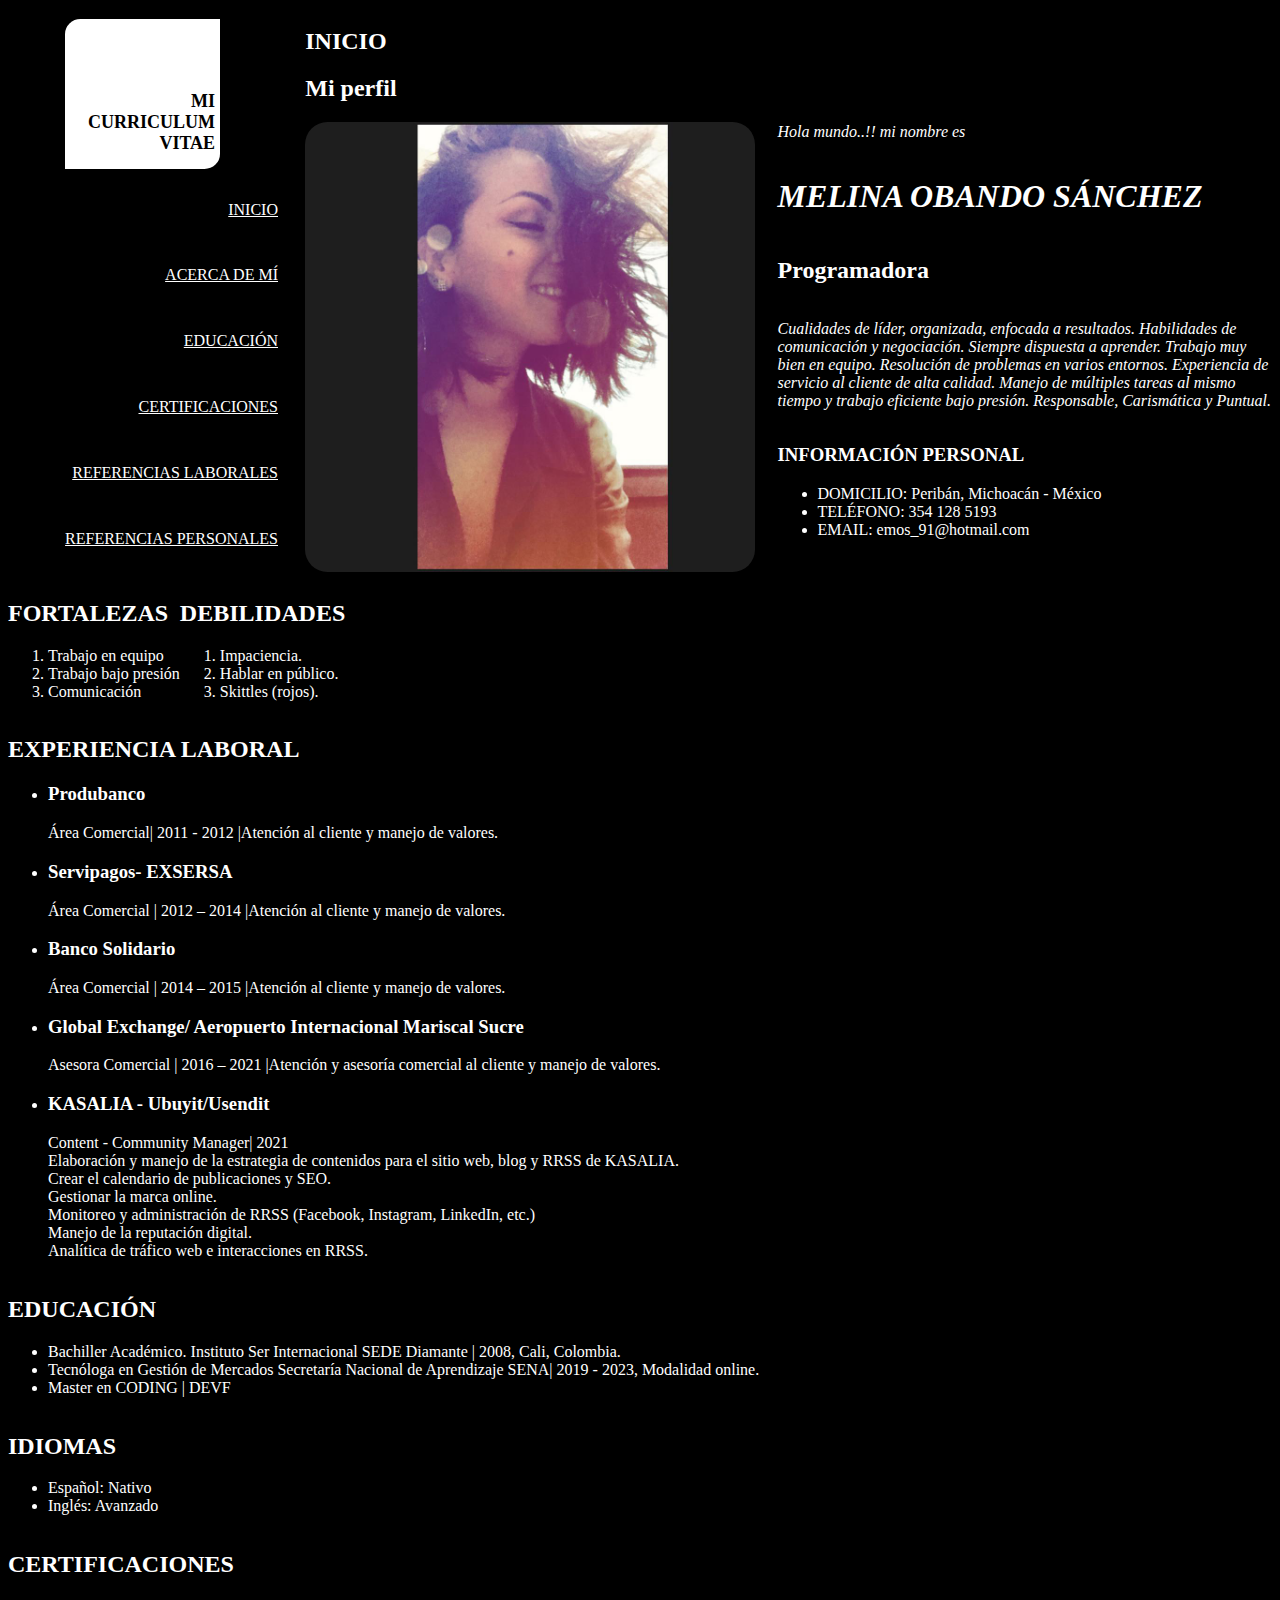
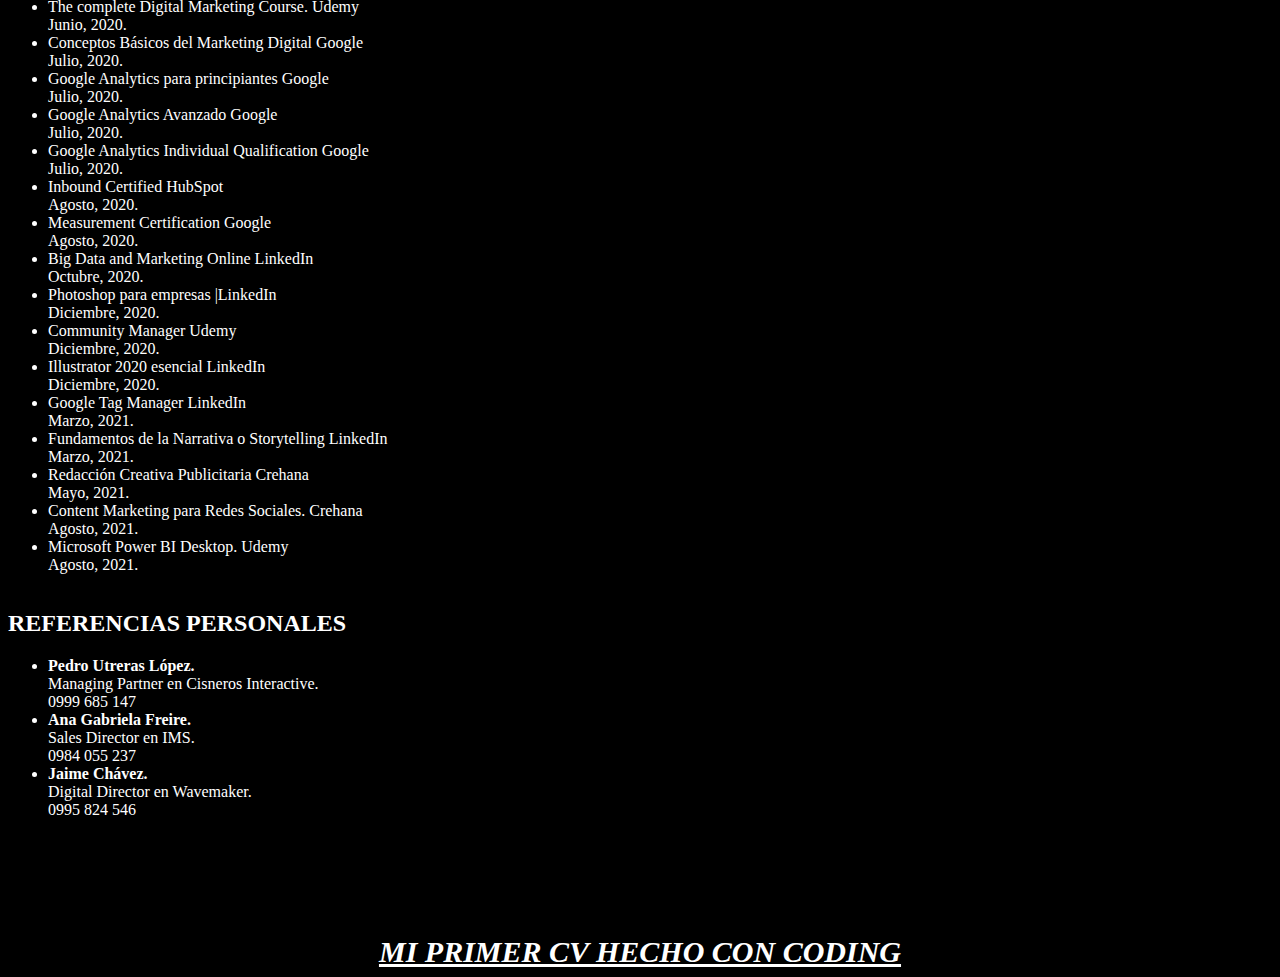
==== CV-MEJORADO.html @ cb88a6b8 "1er commit" ====
<!DOCTYPE html>
<html lang="en">

<head>
    <meta charset="UTF-8">
    <meta http-equiv="X-UA-Compatible" content="IE=edge">
    <meta name="viewport" content="width=device-width, initial-scale=1.0">
    <link rel="stylesheet" href="CV-MEJORADO.css">
    <title> MY RESUME</title>
</head>

<body>
    <!--1er container-->
    <section class="containerPadre">
        <div class="container1">
            <div class="home">
                <div class="titulo">
                    <h2>MI <br>CURRICULUM <br>VITAE</h2>
                </div>
                <div class="inicio">
                    <p><a href="#inicio">INICIO</a></p>
                </div>
                <div class="acercaDeMi">
                    <p><a href="#acercaDeMi">ACERCA DE MÍ</a></p>
                </div>
                <div class="educacion">
                    <p><a href="#educacion">EDUCACIÓN</a></p>
                </div>
                <div class="certificaciones">
                    <p><a href="#certificaciones">CERTIFICACIONES</a></p>
                </div>
                <div class="referenciasLaborales">
                    <p><a href="#referenciasLaborales">REFERENCIAS LABORALES</a></p>
                </div>
                <div class="referenciasPersonales">
                    <p><a href="#referenciasPersonales">REFERENCIAS PERSONALES</a></p>
                </div>
            </div>
            <section id="inicio">
                <div class="inicio">
                    <h2>INICIO</h2>
                    <h2 class="tituloPerfil">Mi perfil</h2>
                    <img class="foto" src="foto-perfil.jpg" alt="Foto de perfil">
                </div>
            </section>
            <section id="acercaDeMi">
                <P class="texto">Hola mundo..!! mi nombre es</P>
                <h1 class="nombre">MELINA OBANDO SÁNCHEZ</h1>
                <h2 class="tituloProfesional">Programadora</h2>
                <p class="texto">Cualidades de líder, organizada, enfocada a resultados. Habilidades de comunicación y
                    negociación. Siempre dispuesta a aprender. Trabajo muy bien en equipo. Resolución de problemas en
                    varios
                    entornos. Experiencia de servicio al cliente de alta calidad. Manejo de múltiples tareas al mismo
                    tiempo
                    y
                    trabajo eficiente bajo presión. Responsable, Carismática y Puntual.</p>

                <div>
                    <h3>INFORMACIÓN PERSONAL</h3>
                    <ul>
                        <li>DOMICILIO: Peribán, Michoacán - México </li>
                        <li>TELÉFONO: 354 128 5193</li>
                        <li>EMAIL: emos_91@hotmail.com</li>
                    </ul>
                </div>
            </section>
        </div>
        <div class="fyd">
            <section>
                <div class="fortalezas">
                    <h2>FORTALEZAS</h2>
                    <ol>
                        <LI>Trabajo en equipo</LI>
                        <li>Trabajo bajo presión</li>
                        <li>Comunicación</li>
                    </ol>
                </div>
            </section>
            <section class="debilidades">
                <H2>DEBILIDADES</H2>
                <ol>
                    <LI>Impaciencia.</LI>
                    <li>Hablar en público.</li>
                    <li>Skittles (rojos).</li>
                </ol>

            </section>
        </div>

        <div id="referenciasLaborales">
            <h2>EXPERIENCIA LABORAL</h2>
            <ul>
                <li>
                    <h3>Produbanco</h3>
                    <p> Área Comercial| 2011 - 2012
                        |Atención al cliente y manejo de valores.</p>
                </li>
                <li>
                    <h3>Servipagos- EXSERSA</h3>
                    <p>Área Comercial | 2012 – 2014
                        |Atención al cliente y manejo de valores.</p>
                </li>
                <li>
                    <h3>Banco Solidario</h3>
                    <p>Área Comercial | 2014 – 2015
                        |Atención al cliente y manejo de valores.</p>
                </li>
                <li>
                    <h3>Global Exchange/ Aeropuerto Internacional Mariscal Sucre</h3>
                    <p>Asesora Comercial | 2016 – 2021
                        |Atención y asesoría comercial al cliente y manejo de valores.</p>
                </li>
                <li>
                    <h3>KASALIA - Ubuyit/Usendit</h3>
                    <p>Content - Community Manager| 2021

                        <br>Elaboración y manejo de la estrategia de contenidos para el sitio web, blog y RRSS de
                        KASALIA.
                        <br>Crear el calendario de publicaciones y SEO.
                        <br> Gestionar la marca online.
                        <br>Monitoreo y administración de RRSS (Facebook, Instagram, LinkedIn, etc.)
                        <br>Manejo de la reputación digital.
                        <br> Analítica de tráfico web e interacciones en RRSS.
                    </p>
                </li>
            </ul>
        </div>

        <div id="educación">
            <h2>EDUCACIÓN</h2>
            <ul>
                <li>Bachiller Académico.
                    Instituto Ser Internacional SEDE Diamante | 2008, Cali, Colombia.
                </li>
                <li>Tecnóloga en Gestión de Mercados
                    Secretaría Nacional de Aprendizaje SENA| 2019 - 2023, Modalidad online.
                </li>

                <li>Master en CODING | DEVF
                </li>

            </ul>

        </div>
        <div class="idiomas">
            <h2>IDIOMAS</h2>
            <ul>
                <li>Español: Nativo</li>
                <li>Inglés: Avanzado</li>
            </ul>
        </div>
        <div id="certificaciones">
            <h2>CERTIFICACIONES</h2>
            <ul>
                <li>
                    The complete Digital Marketing Course.
                    Udemy <br> Junio, 2020.</li>
                <li>Conceptos Básicos del Marketing Digital
                    Google <br> Julio, 2020.</li>
                <li>Google Analytics para principiantes
                    Google <br> Julio, 2020.</li>

                <li>Google Analytics Avanzado
                    Google <br> Julio, 2020.
                </li>
                <li>Google Analytics Individual Qualification
                    Google <br> Julio, 2020.
                </li>
                <li>Inbound Certified
                    HubSpot <br> Agosto, 2020.</li>
                <li>Measurement Certification
                    Google <br> Agosto, 2020.</li>
                <li>Big Data and Marketing Online
                    LinkedIn <br> Octubre, 2020.
                </li>
                <li>Photoshop para empresas |LinkedIn <br> Diciembre, 2020.</li>
                <li>Community Manager
                    Udemy <br> Diciembre, 2020.
                </li>
                <li>Illustrator 2020 esencial
                    LinkedIn <br> Diciembre, 2020.
                </li>
                <li>Google Tag Manager
                    LinkedIn <br> Marzo, 2021.</li>
                <li>Fundamentos de la Narrativa o Storytelling
                    LinkedIn <br> Marzo, 2021.</li>
                <li>Redacción Creativa Publicitaria
                    Crehana <br> Mayo, 2021.
                </li>
                <li>Content Marketing para Redes Sociales.
                    Crehana <br> Agosto, 2021.</li>
                <li>Microsoft Power BI Desktop.
                    Udemy <br> Agosto, 2021.
                </li>
            </ul>
        </div>
        <div id="referenciasPersonales">
            <H2>REFERENCIAS PERSONALES</H2>
            <ul>
                <li><strong>Pedro Utreras López.</strong>
                    <br>Managing Partner en Cisneros Interactive.
                    <br> 0999 685 147
                </li>
                <li><strong>Ana Gabriela Freire.</strong>
                    <br>Sales Director en IMS.
                    <br>0984 055 237
                </li>
                <li><strong>Jaime Chávez.</strong>
                    <br>Digital Director en Wavemaker.
                    <br> 0995 824 546
                </li>
            </ul>
        </div>

        <footer class="footer"> <strong> MI PRIMER CV HECHO CON CODING</strong> </footer>

    </section>
</body>

</html>
---- CV-MEJORADO.css ----
.titulo {
    color: black;
    font-size: 12px;
    font-weight: bolder;
    font-family: 'Times New Roman', Times, serif;
    background-color: white;
    display: grid;
    justify-content: end;
    align-items: last baseline;
    text-align: right;
    width: 150px;
    height: 150px;
    padding-right: 5px;
    padding-left: 0%;
    border-top-left-radius: 10%;
    border-bottom-right-radius: 10%;
    margin-top: 5%;
}

.containerPadre {
    display: grid;
    grid-template-rows: 1fr auto;
}

.home {
    display: grid;
    justify-content: end;
    text-align: right;
    align-items: flex-start;
    width: auto;
    height: auto;
    min-width: 270px;
    padding-right: 5px;
}

.foto {
    width: 450px;
    height: 450px;
    border-radius: 5%;
}

.container1 {
    display: grid;
    grid-template-columns: 1fr 3fr 3fr;
    min-width: 275px 450px 450px ;
}

.perfil {
    display: grid;
    align-items: center;
}

.tituloPerfil {
    display: flex;
    justify-content: left;
}

#inicio {
    display: flex;
    flex-direction: column;
    text-align: left;
    align-items: center;
}

#acercaDeMi {
    display: flex;
    flex-direction: column;
    text-align: left;
    align-items: start;
    min-width: 420px;
    padding-top: 20%;
    margin-bottom: 5%;
}

.nombre {
    font-size: xx-large;
    font-style: italic;
}

body {
    color: white;
    background-color: black;
    }

.footer {
    color:white;
    font-style: italic;
    font-size: 30px;
    text-align: center;
    text-decoration: underline;
    margin-top: 100px;
}
.fyd {
    display: flex;
    flex-direction: row;
}
a{
    color: white;
}
.texto{
    font-family:Georgia, 'Times New Roman', Times, serif;
    font-style: italic;
}
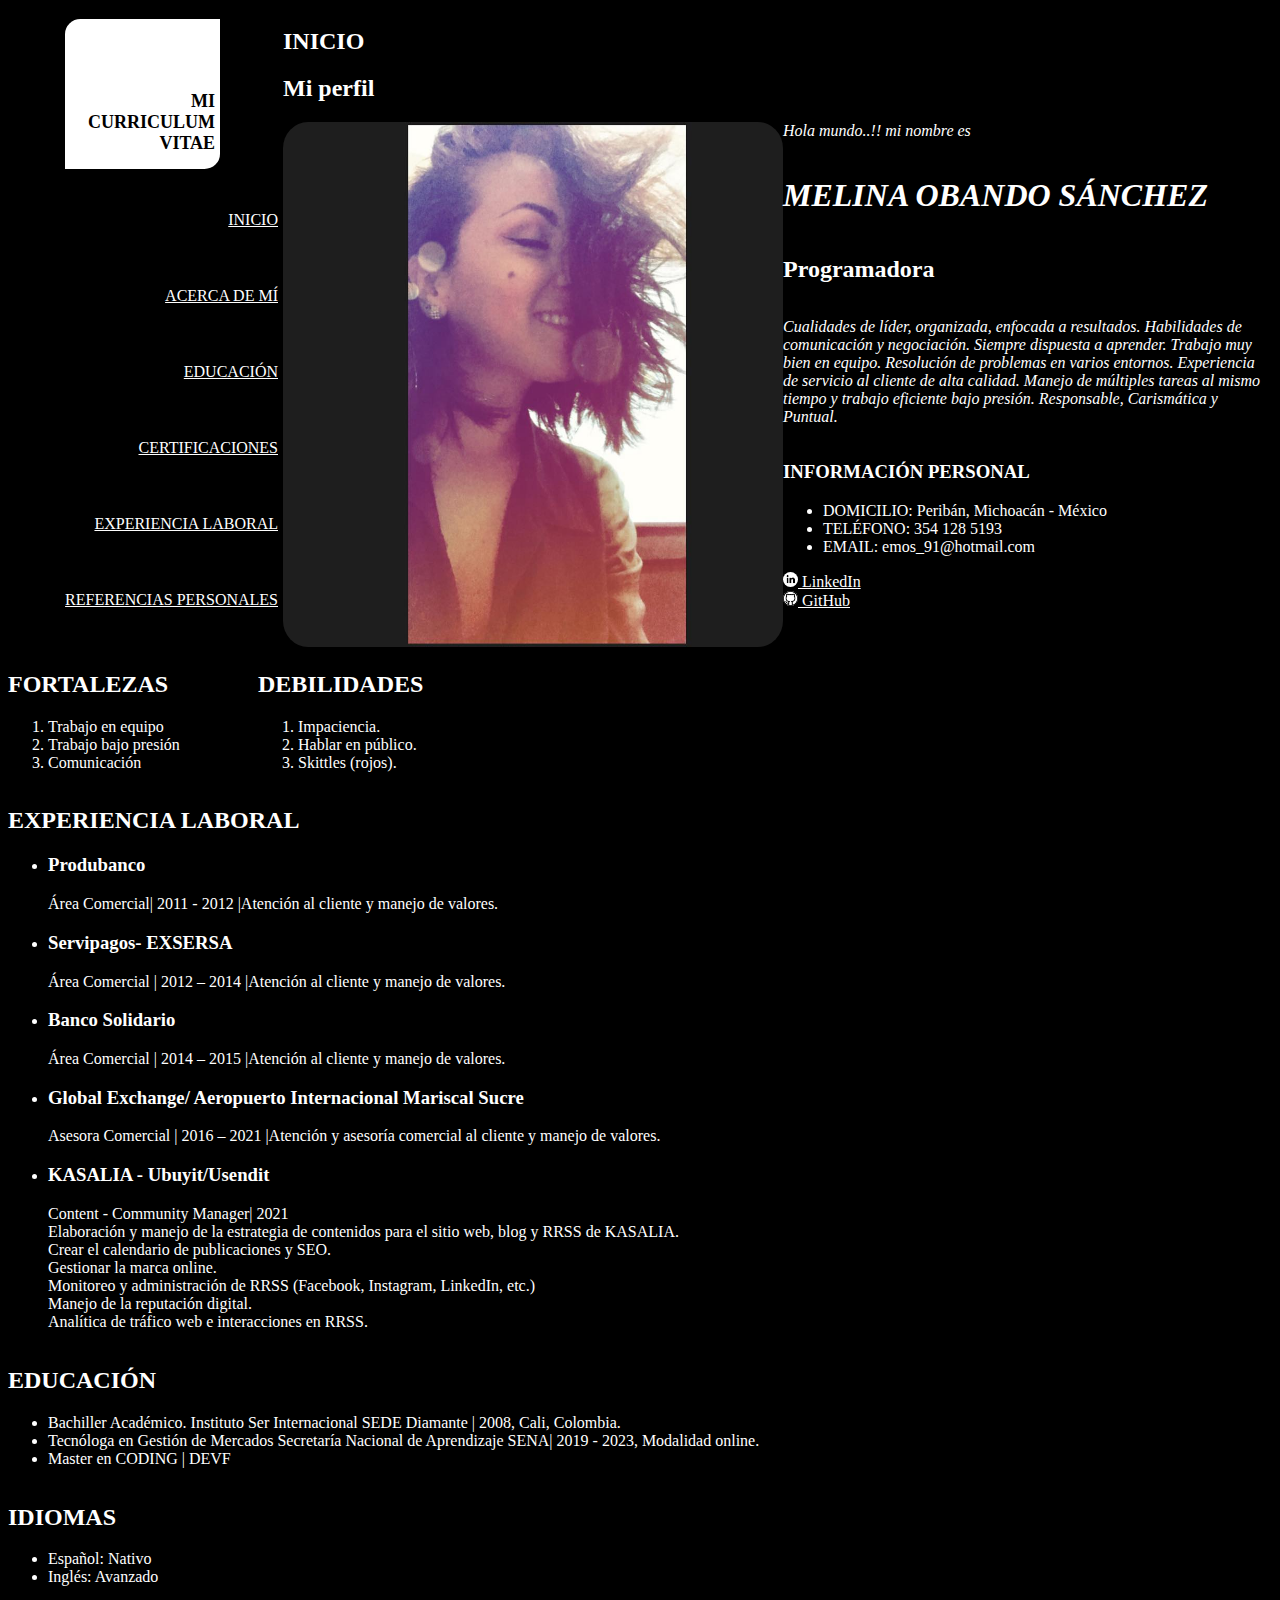
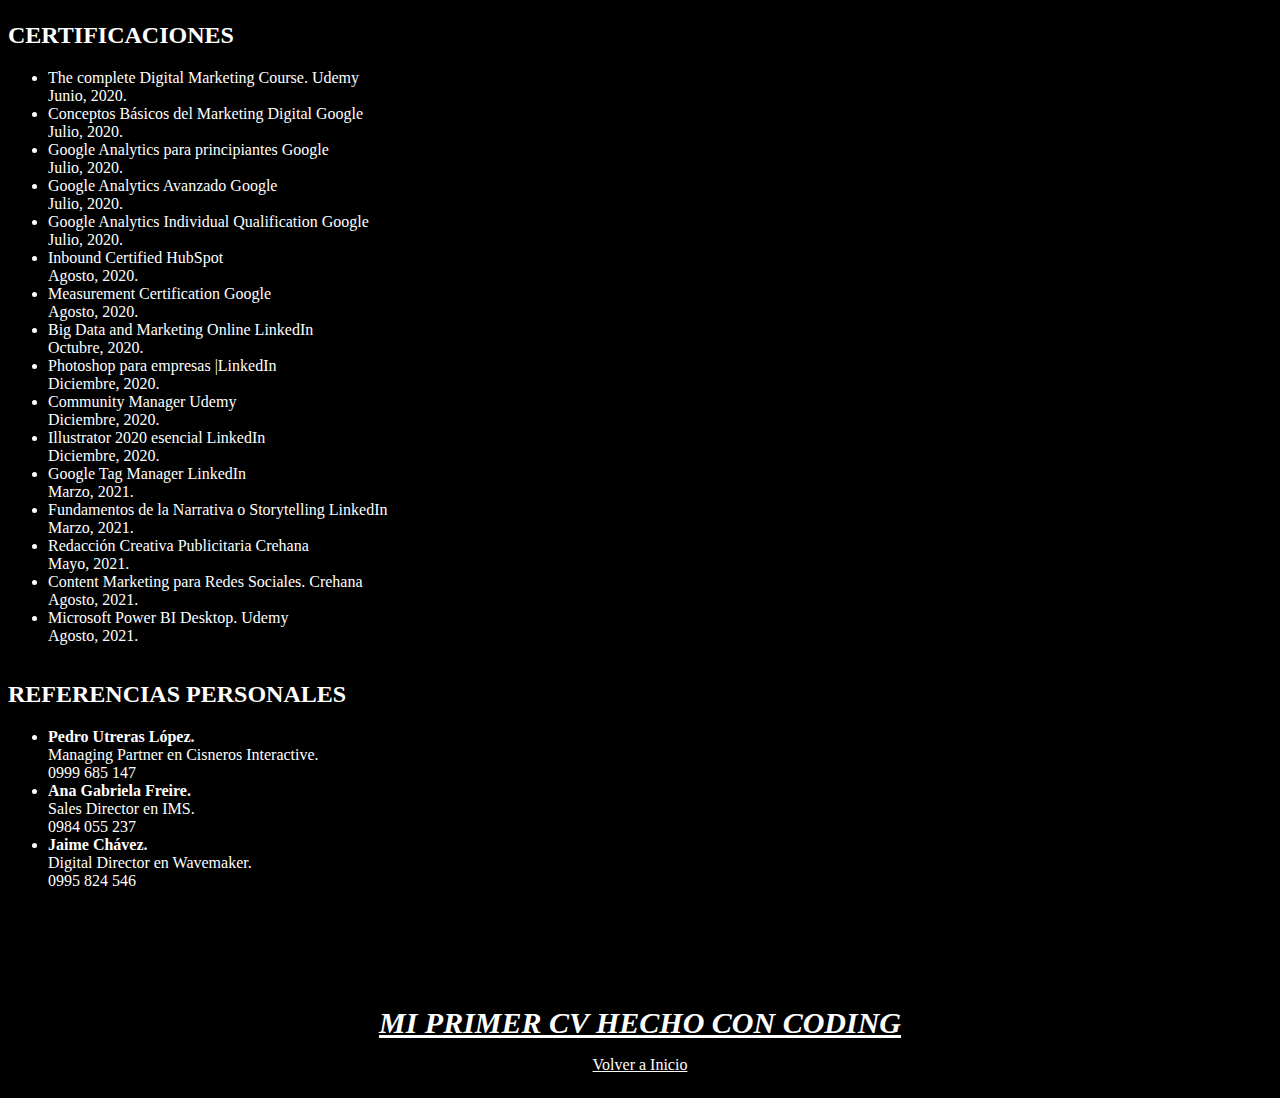
==== commit 810c2c54: "actualizacion-cv" ====
--- a/CV-MEJORADO.html
+++ b/CV-MEJORADO.html
@@ -29,8 +29,8 @@
                 <div class="certificaciones">
                     <p><a href="#certificaciones">CERTIFICACIONES</a></p>
                 </div>
-                <div class="referenciasLaborales">
-                    <p><a href="#referenciasLaborales">REFERENCIAS LABORALES</a></p>
+                <div class="experienciaLaboral">
+                    <p><a href="#experienciaLaboral">EXPERIENCIA LABORAL</a></p>
                 </div>
                 <div class="referenciasPersonales">
                     <p><a href="#referenciasPersonales">REFERENCIAS PERSONALES</a></p>
@@ -62,6 +62,11 @@
                         <li>TELÉFONO: 354 128 5193</li>
                         <li>EMAIL: emos_91@hotmail.com</li>
                     </ul>
+                    <div class="links">
+                        <a class="link" href="https://www.linkedin.com/in/melina-obando-s%C3%A1nchez-0322301b2/"
+                            target="_blank"><img class="vectorLinkedin" src="vector-LinkedIn.png">  LinkedIn </a> <br>
+                        <a class="link" href="https://github.com/MeliObandoS" target="_blank"><img class="vector-GitHub" src="logo-GitHub.png"> GitHub</a>
+                    </div>
                 </div>
             </section>
         </div>
@@ -126,7 +131,7 @@
             </ul>
         </div>
 
-        <div id="educación">
+        <div id="educacion">
             <h2>EDUCACIÓN</h2>
             <ul>
                 <li>Bachiller Académico.
@@ -213,6 +218,10 @@
         </div>
 
         <footer class="footer"> <strong> MI PRIMER CV HECHO CON CODING</strong> </footer>
+        
+        <div class="inicioFooter">
+            <p><a href="#inicio">Volver a Inicio</a></p>
+        </div>
 
     </section>
 </body>
--- a/CV-MEJORADO.css
+++ b/CV-MEJORADO.css
@@ -34,15 +34,15 @@
 }
 
 .foto {
-    width: 450px;
-    height: 450px;
+    width: 500px;
+    height: 525px;
     border-radius: 5%;
 }
 
 .container1 {
     display: grid;
     grid-template-columns: 1fr 3fr 3fr;
-    min-width: 275px 450px 450px ;
+    min-width: 275px 450px 450px;
 }
 
 .perfil {
@@ -80,24 +80,48 @@
 body {
     color: white;
     background-color: black;
-    }
+}
 
 .footer {
-    color:white;
+    color: white;
     font-style: italic;
     font-size: 30px;
     text-align: center;
     text-decoration: underline;
     margin-top: 100px;
 }
+
 .fyd {
     display: flex;
     flex-direction: row;
 }
-a{
+
+a {
     color: white;
 }
-.texto{
-    font-family:Georgia, 'Times New Roman', Times, serif;
+
+.texto {
+    font-family: Georgia, 'Times New Roman', Times, serif;
     font-style: italic;
+}
+
+.vectorLinkedin {
+    border-radius: 50%;
+    width: 15px;
+    height: 15px;
+}
+
+.vector-GitHub {
+    border-radius: 50%;
+    width: 15px;
+    height: 15px;
+}
+
+.fyd {
+    display: grid;
+    grid-template-columns: 250px 250px;
+}
+
+.inicioFooter {
+    text-align: center;
 }